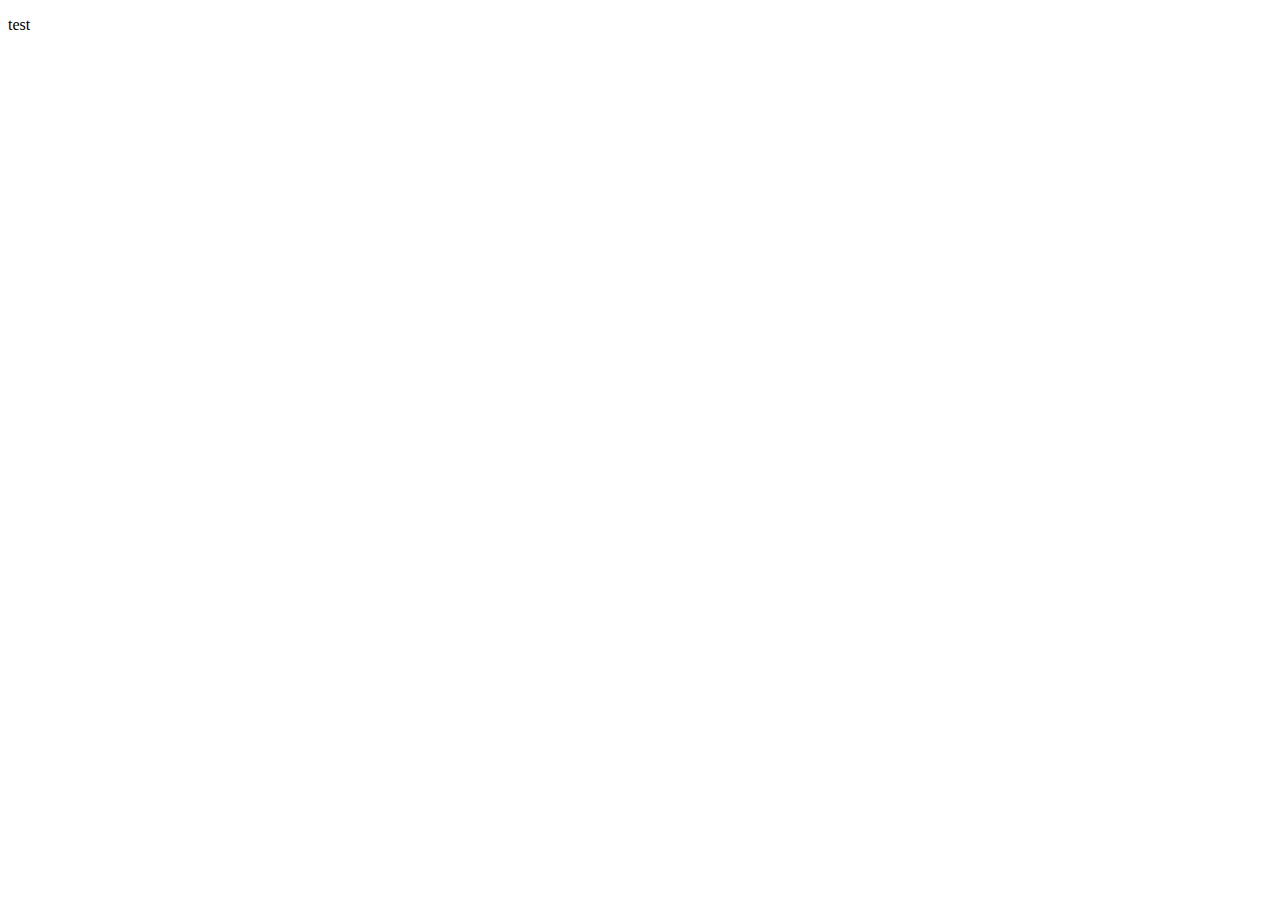
==== index.html @ e6028266 "Create index.html" ====
<!doctype html>

<html lang="en">
<head>
  <meta charset="utf-8">

  <title>The HTML5 Herald</title>
  <meta name="description" content="The HTML5 Herald">
  <meta name="author" content="SitePoint">

  <link rel="stylesheet" href="css/styles.css?v=1.0">

</head>

<body>
<p>test</p>
  <script src="js/scripts.js"></script>
</body>
</html>
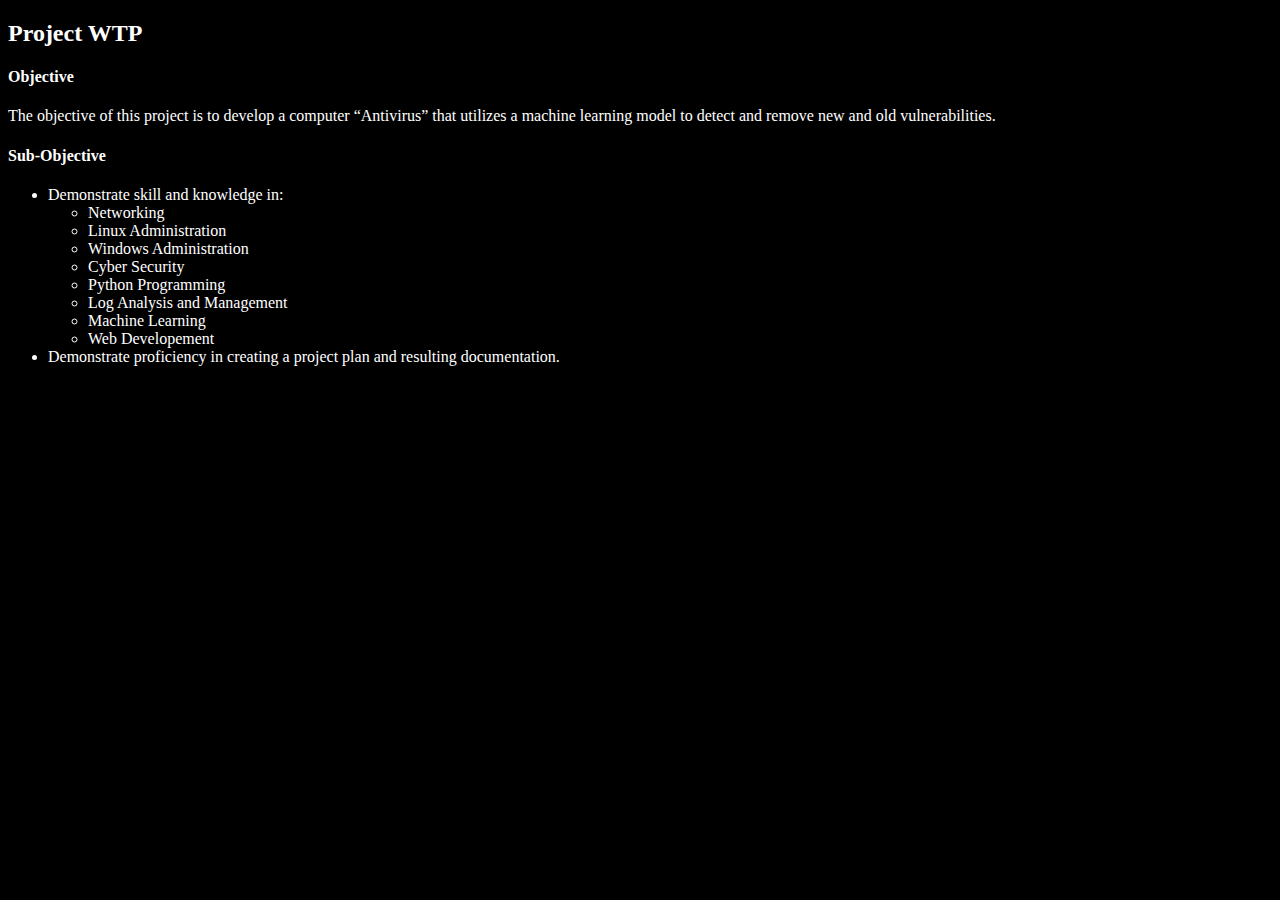
==== commit c62b8a5a: "-Added basic css -updated index" ====
--- a/index.html
+++ b/index.html
@@ -1,19 +1,43 @@
 <!doctype html>
 
 <html lang="en">
+
 <head>
   <meta charset="utf-8">
 
-  <title>The HTML5 Herald</title>
+  <title>Project WTP</title>
   <meta name="description" content="The HTML5 Herald">
-  <meta name="author" content="SitePoint">
+  <meta name="author" content="skaartheknight">
 
-  <link rel="stylesheet" href="css/styles.css?v=1.0">
+  <link rel="stylesheet" href="css/styles.css">
 
 </head>
 
 <body>
-<p>test</p>
+  <h2>Project WTP</h2>
+  <h4>Objective</h4>
+  <p>
+    The objective of this project is to develop a computer “Antivirus” that utilizes a machine learning model to detect and remove new and old vulnerabilities.
+  </p>
+
+  <h4>Sub-Objective</h4>
+  <ul>
+    <li>Demonstrate skill and knowledge in:
+      <ul>
+        <li>Networking</li>
+        <li>Linux Administration</li>
+        <li>Windows Administration</li>
+        <li>Cyber Security</li>
+        <li>Python Programming</li>
+        <li>Log Analysis and Management</li>
+        <li>Machine Learning</li>
+        <li>Web Developement</li>
+      </ul>
+    </li>
+    <li>Demonstrate proficiency in creating a project plan and resulting documentation.</li>
+  </ul>
+
   <script src="js/scripts.js"></script>
 </body>
+
 </html>
--- a/css/styles.css
+++ b/css/styles.css
@@ -0,0 +1,4 @@
+*{
+  background-color: black;
+  color: white;
+}
